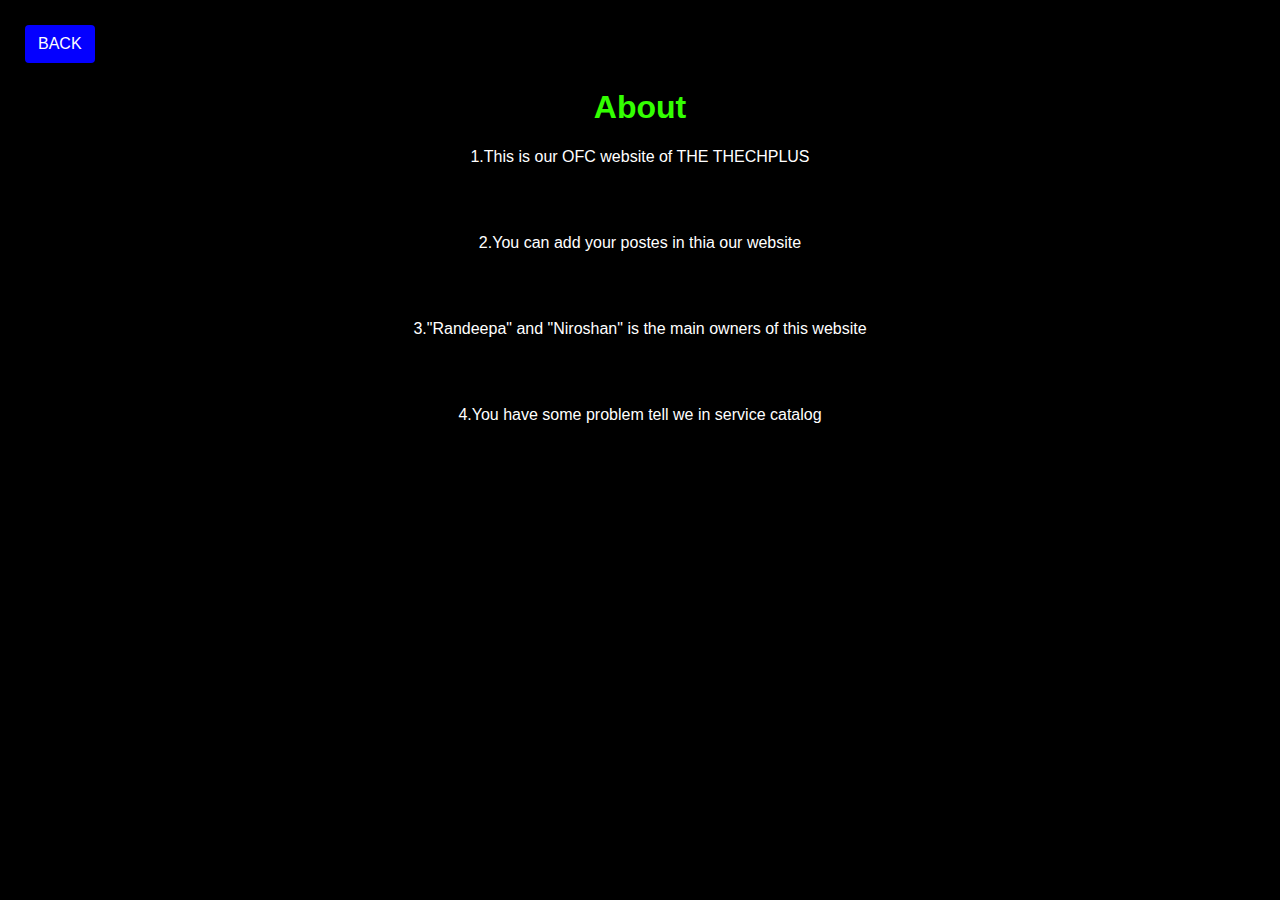
==== About.html @ 55a95e97 "Add files via upload" ====
<!DOCTYPE html>
<a href="index.html" class="btn btn-primary">BACK</a>
<center>
    <h1>About</h1>
    <head>
        <meta charset="UTF-8">
        <meta name="viewport" content="width=device-width, initial-scale=1.0">
        <link rel="stylesheet" href="web/index2.css">
        <link rel="stylesheet" href="https://cdnjs.cloudflare.com/ajax/libs/font-awesome/5.15.3/css/all.min.css"/>
    <title>About</title>
    <body>
        <style>
        * {
            box-sizing: border-box;
        }
        body {
            font-family: Arial, sans-serif;
            margin: 20px;
            background-color: #000000;
            color: #ffffff;
        }
        h1 {
            color: #33ff00;
        }
        .btn-primary {
            color: #fff;
            background-color: #0400ff;
            border-color: #0400ff;
            display: inline-block;
            font-weight: 400;
            text-align: center;
            vertical-align: middle;
            cursor: pointer;
            user-select: none;
            border: 1px solid transparent;
            padding: 0.375rem 0.75rem;
            font-size: 1rem;
            line-height: 1.5;
            border-radius: 0.25rem;
            transition: color 0.15s, background-color 0.15s, border-color 0.15s, box-shadow 0.15s;
            text-decoration: none;
            margin: 5px;
        }
        .btn-primary:hover {
            background-color: #8c25ff;
            border-color: #8c25ff;
        }
        .getContainer button {
            background-color: #3700ff;
            color: #fff;
            border: none;
            padding: 10px 20px;
            text-align: center;
            text-decoration: none;
            display: inline-block;
            font-size: 16px;
            margin-top: 20px;
            border-radius: 5px;
            cursor: pointer;
            transition: background-color 0.3s ease;
        }
        .getContainer button:hover {
            background-color: #8ffd00;
        }
        .contact-info p {
            margin: 10px 0;
        }
    </style>
    <p>1.This is our OFC website of THE THECHPLUS</p>
    <br><br>
    <p>2.You can add your postes in thia our website</p>
    <br><br>
    <p>3."Randeepa" and "Niroshan" is the main owners of this website</p>
    <br><br>
    <p>4.You have some problem tell we in service catalog</p>
    </center>
    </body> 
</html>
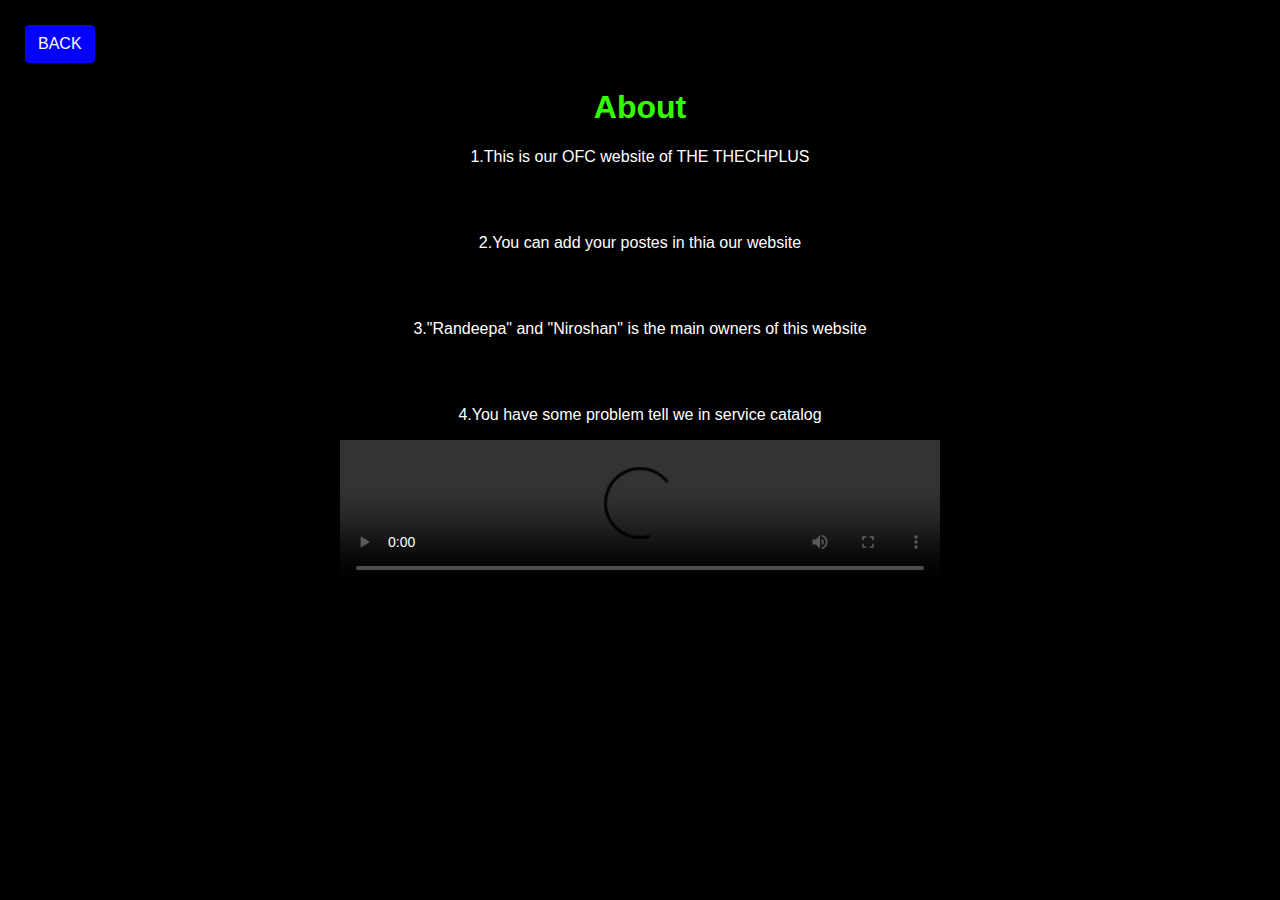
==== commit a5f782e6: "Update About.html" ====
--- a/About.html
+++ b/About.html
@@ -73,6 +73,10 @@
     <p>3."Randeepa" and "Niroshan" is the main owners of this website</p>
     <br><br>
     <p>4.You have some problem tell we in service catalog</p>
+        <video width="600" controls autoplay loop>
+            <source src="we.mp4" type="video/mp4">
+            Your browser does not support the video tag.
+        </video>
     </center>
     </body> 
-</html>+</html>
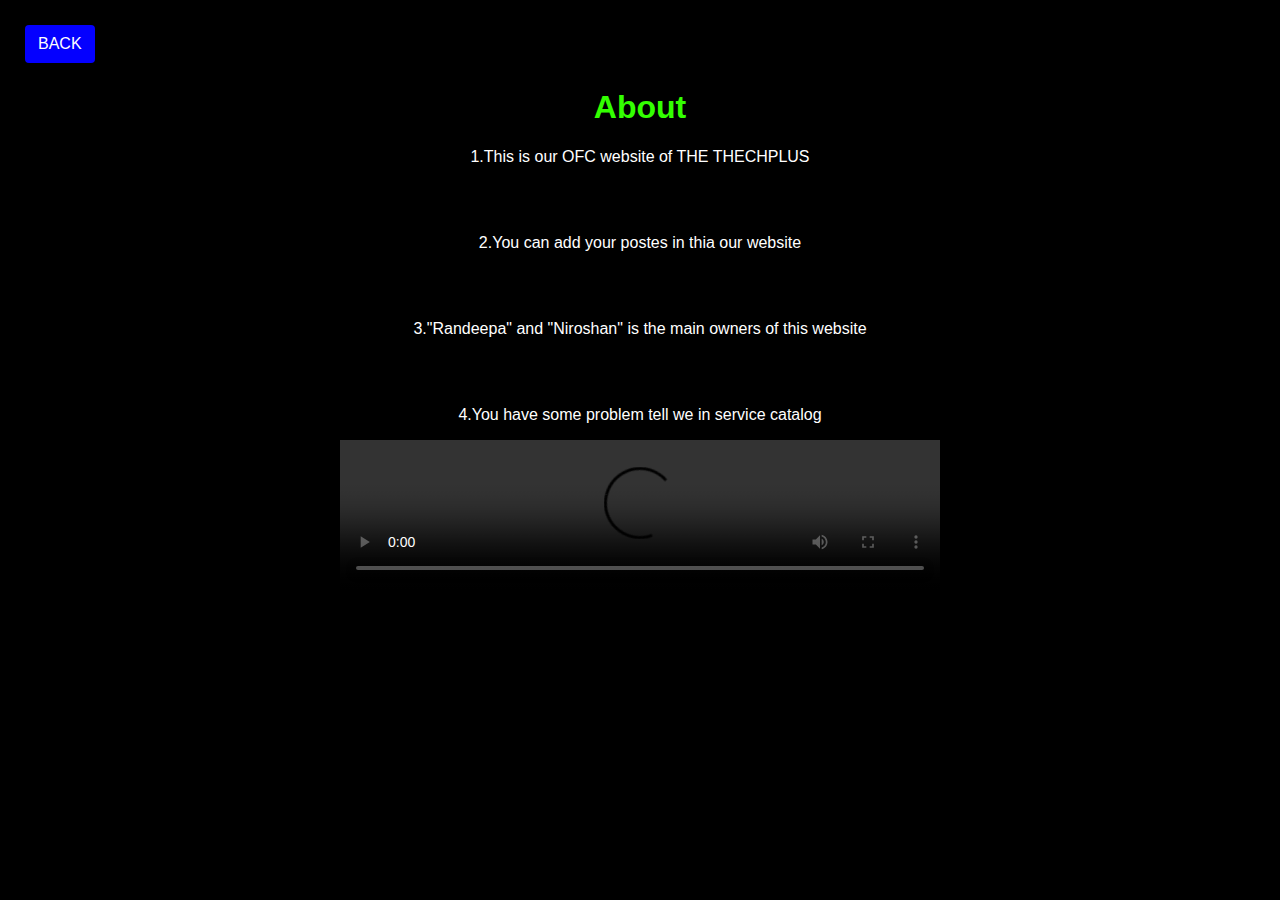
==== commit 8d2e2764: "About.html" ====
--- a/About.html
+++ b/About.html
@@ -1,5 +1,5 @@
 <!DOCTYPE html>
-<a href="index.html" class="btn btn-primary">BACK</a>
+<a href="main.html" class="btn btn-primary">BACK</a>
 <center>
     <h1>About</h1>
     <head>
